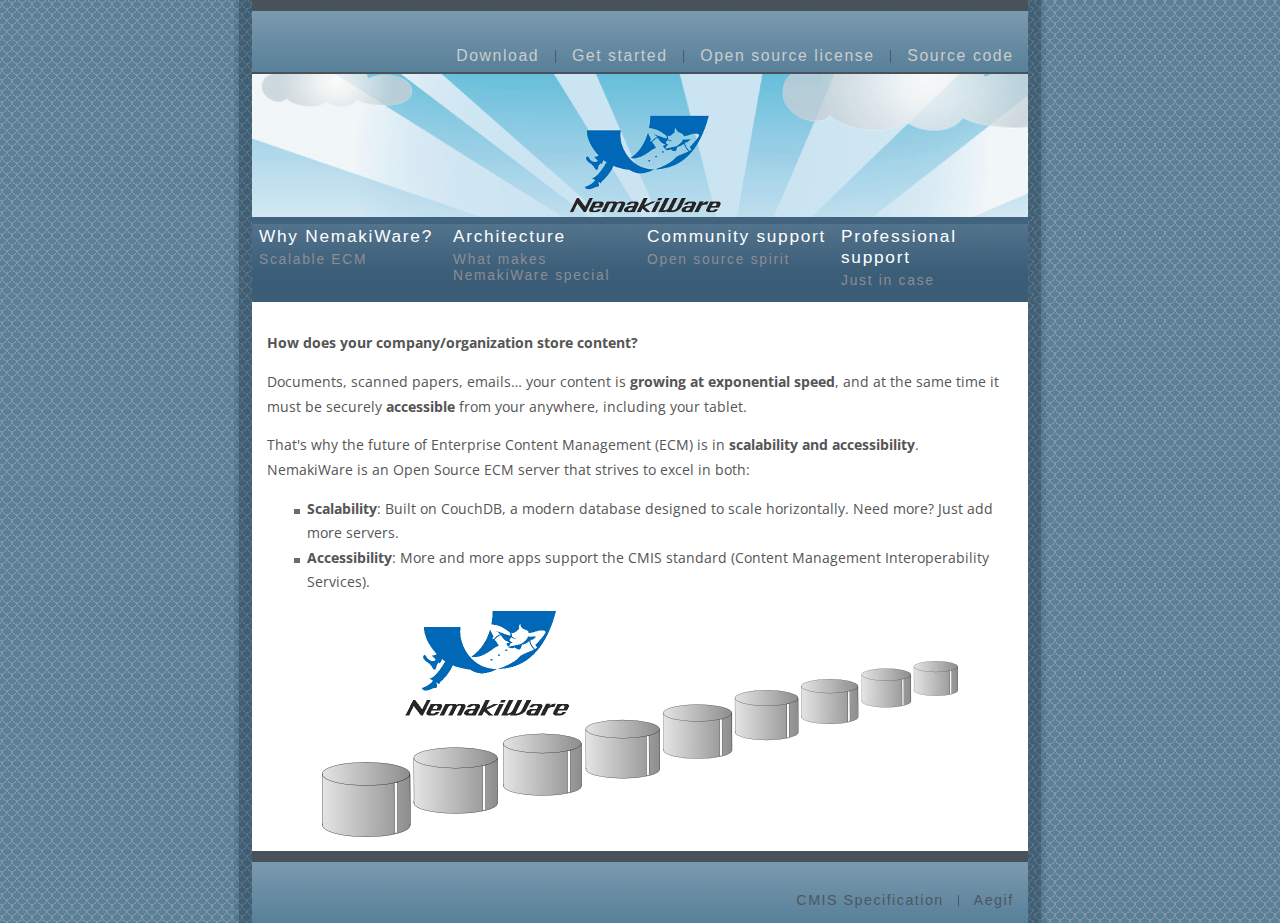
==== index.html @ a20fea45 "Copy from bitbucket" ====
<!DOCTYPE html PUBLIC "-//W3C//DTD XHTML 1.0 Strict//EN"
    "http://www.w3.org/TR/xhtml1/DTD/xhtml1-strict.dtd">
<!-- Open source template, see http://www.oswd.org/design/preview/id/3126 -->
<html xmlns="http://www.w3.org/1999/xhtml" xml:lang="en" lang="en">

<head>

  <title>NemakiWare</title>

  <meta http-equiv="content-type" content="application/xhtml+xml; charset=UTF-8" />
  <meta name="author" content="Aegif" />
  <meta name="description" content="NemakiWare CMIS server" />
  <meta name="keywords" content="NemakiWare, CMIS, scalable, ECM, Enterprise Content Management" />
  <meta name="robots" content="index, follow" />

  <link rel="stylesheet" type="text/css" href="css/layout.css" media="all" />
  <link rel="stylesheet" type="text/css" href="css/html.css" media="all" />
  <link rel="stylesheet" type="text/css" href="http://fonts.googleapis.com/css?family=Open+Sans:300,400,400italic,600,800">
 
</head>

<body>

<!-- #content: holds all except site footer - causes footer to stick to bottom -->
<div id="content">

  <!-- #header: holds top links -->
  <div id="header" class="width">
    <ul>
      <li><a href="https://bitbucket.org/aegif/nemakiware/downloads/NemakiWare_1.0.zip">Download</a></li>
      <li><a href="https://bitbucket.org/aegif/nemakiware/wiki/Install">Get started</a></li>
      <li><a href="https://bitbucket.org/aegif/nemakiware/src/2ba0fee92349/gpl.txt">Open source license</a></li>
      <li><a class="last" href="https://bitbucket.org/aegif/nemakiware/src">Source code</a></li>
    </ul>
  </div>
  <!-- #header end -->


  <!-- #headerImg: holds the main header image or flash -->
  <div id="headerImg" class="width"></div>




<!-- #menu: the main large box site menu -->
  <div id="menu" class="width">

    <ul>
      <li>
        <a href="index.html" onfocus="blur()">
          <span class="title ">Why NemakiWare?</span>
          <span class="desc">Scalable ECM</span>        </a>      </li>
      <li>
        <a href="architecture.html" class="forum" onfocus="blur()">
          <span class="title ">Architecture</span>
          <span class="desc style3">What makes NemakiWare special</span>        </a>      </li>
      <li>
        <a href="community.html" onfocus="blur()">
          <span class="title ">Community support</span>
          <span class="desc">Open source spirit</span>
        </a>
      </li>
      <li>
        <a href="professional.html" onfocus="blur()">
          <span class="title ">Professional support</span>
          <span class="desc">Just in case</span>
        </a>
      </li>
    </ul>

  </div>
  <!-- #menu end -->



  <!-- #page: holds the page content -->
  <div id="page">


    <!-- #columns: holds the columns of the page -->
    <div id="columns" class="widthPad">


    <!-- Single column -->
    <div class="floatLeft width100">

<p>
<b>How does your company/organization store content?</b>
</p>
<p>
Documents, scanned papers, emails… your content is <b>growing at exponential speed</b>, and at the same time it must be securely <b>accessible</b> from your anywhere, including your tablet.
</p>

<p>
That's why the future of Enterprise Content Management (ECM) is in <b>scalability and accessibility</b>.<br/>
NemakiWare is an Open Source ECM server that strives to excel in both:
</p>

<ul>
<li><b>Scalability</b>: Built on CouchDB, a modern database designed to scale horizontally. Need more? Just add more servers.</li>
<li><b>Accessibility</b>: More and more apps support the CMIS standard (Content Management Interoperability Services).</li>
</ul>

<img alt="Nemakiware scalability" src="images/nemakiware_scalability.png" style="display:block;margin-left:auto;margin-right:auto"/>


    </div>
    <!-- Single column end -->

    </div>
    <!-- #columns end -->

  </div>
  <!-- #page end -->

</div>
<!-- #content end -->




<!-- #footer: holds the site footer (links) -->
<div id="footer">

  <!-- #bg: applies the site width and footer background -->
  <div id="bg" class="width">

    <ul>
      <li><a href="http://docs.oasis-open.org/cmis/CMIS/v1.0/os/cmis-spec-v1.0.html">CMIS Specification</a></li>
      <li><a class="last" href="http://www.aegif.jp">Aegif</a></li>
    </ul>

  </div>
  <!-- #bg end -->

</div>
<!-- #footer end -->

<!-- Google Analytics begin -->
<script type="text/javascript">
  var _gaq = _gaq || [];
  _gaq.push(['_setAccount', 'UA-23999853-2']);
  _gaq.push(['_trackPageview']);
  (function() {
    var ga = document.createElement('script'); ga.type =
'text/javascript'; ga.async = true;
    ga.src = ('https:' == document.location.protocol ? 'https://ssl' :
'http://www') + '.google-analytics.com/ga.js';
    var s = document.getElementsByTagName('script')[0];
s.parentNode.insertBefore(ga, s);
  })();
</script>
<!-- Google Analytics end -->

</body>

</html>
---- css/layout.css ----
/**************************************************************
   All page content except for footer
 **************************************************************/

#content {
  position: relative;
  height: auto !important;
  height: 100%;
  min-height: 100%;
}



/**************************************************************
   Topbar with newsletter form and theme change buttons
 **************************************************************/

#topbar {
  float: left;
  width: 100%;
  padding: 0.6em 0;

  font-size: 0.9em;
  text-transform: uppercase;

  color: #CFD9DB;
  background: #FFF url(../images/bg/topbar.gif) repeat-x bottom left;
}



/**************************************************************
   Top menu and logo
 **************************************************************/

#header {
	clear: both;
	position: relative;
	height: 5em;
	margin: 0 auto;
	background: #48525B url(../images/bg/header.gif) repeat-x bottom left;
	border-bottom: 2px solid #48525B;
	background-color: #48525B;
}


#header img {
  position: absolute;
  top: 5%;
  left: 10px;
}

#header ul {
  margin: 3.5em 1em 0 0 !important;
  margin: 3.5em 0.5em 0 0;
  padding: 0;
  float: right;
}

#header ul li {
  display: inline;
  list-style: none;
}

#header ul li a {
  float: left;
  padding: 0 1em;

  font: 400 1.1em arial, sans-serif;
  letter-spacing: 0.1em;
  line-height: 0.8em !important;
  line-height: 1em;

  color: #cccccc;
  border-right: 1px solid #4D5760;
}

#header ul li a.last {
  padding-right: 0;
  border-right: 0;
}

#header ul li a:hover {
  color: #3B5D77;
}



/**************************************************************
   Header Image/Flash Movie
 **************************************************************/

#headerImg {
  margin: 0 auto;
  height: 143px;
  background: url(../images/bg/nemakiware_header_image.png) no-repeat top left;
}





/**************************************************************
   Top Block Menu
 **************************************************************/

#menu {
  margin: 0 auto;
}

#menu ul {
  width: 100%;
  float: left;
  margin: 0;
  padding: 0;

  text-align: left;
  background: #3B5D77 url(../images/bg/menu.gif) repeat-x top left;
}

#menu ul li {
  display: inline;
  margin: 0;
  padding: 0;
  list-style: none;
}

#menu ul li a {
  float: left;
  width: 25%;
  height: 4.5em;

  font: 400 1.2em arial, sans-serif;
  letter-spacing: 0.1em;

  color: #fff;

  border-top: 7px solid #41637D;
  border-bottom: 15px solid #FFF;
}

#menu ul li a span {
  display: block;
  padding: 2px 7px;
}


#menu ul li a span.desc {
  font-size: 0.8em;
  color: #8C8D94;
}


#menu ul li a:hover,
#menu ul li a.here {
  background: #4A5C6A;
  border-top: 7px solid #455660;
}

#menu ul li a:hover span.desc,
#menu ul li a.here span.desc {
  color: #FFF;
}


/* Top menu icons */
#menu ul li a span.speaker {
  padding-left: 22px;
  background: url(../images/icons/speaker.gif) no-repeat 5px 50%;
}

#menu ul li a:hover span.speaker {
  background: url(../images/icons/speaker_on.gif) no-repeat 5px 50%;
}

#menu ul li a span.bubble {
  padding-left: 24px;
  background: url(../images/icons/bubble.gif) no-repeat 4px 4px;
}

#menu ul li a:hover span.bubble {
  background: url(../images/icons/bubble_on.gif) no-repeat 4px 4px;
}

#menu ul li a span.heart {
  padding-left: 20px;
  background: url(../images/icons/heart.gif) no-repeat 3px 50%;
}

#menu ul li a:hover span.heart {
  background: url(../images/icons/heart_on.gif) no-repeat 3px 50%;
}


#menu ul li a span.dollar {
  padding-left: 20px;
  background: url(../images/icons/dollar.gif) no-repeat 4px 50%;
}

#menu ul li a:hover span.dollar {
  background: url(../images/icons/dollar_on.gif) no-repeat 4px 50%;
}




/**************************************************************
   Page Content
 **************************************************************/

#page {
  clear: both;
  float: left;
  width: 100%;
  margin-bottom: 6em;
  text-align: left;
}

#columns {
  margin: 0 auto;
}


/* Column widths */
.width {
  width: 776px;
}

.widthPad {
  width: 746px;
}

.width25 {
  width: 24%;
}

.width50 {
  width: 48%;
}

.width73 {
  width: 73%;
}

.width75 {
  width: 75%;
}

.width100 {
  width: 100%;
}


/**************************************************************
   Footer
 **************************************************************/


#footer {
  clear: both;
  float: left;
  width: 100%;
  height: 5em;
  margin-top: -5em;
}

#footer #bg {
  position: relative;
  height: 5em;
  margin: 0 auto;
  background: #49525B url(../images/bg/header.gif) repeat-x bottom left;
}

#footer #bg ul {
  float: right;
  margin: 3em 1em 0 0 !important;
  margin: 3em 0.5em 0 0;
  padding: 0;
}

#footer #bg ul li {
  display: inline;
  list-style: none;
}

#footer #bg ul li a {
  float: left;
  padding: 0 1em;

  font: 400 1em arial, sans-serif;
  letter-spacing: 0.1em;
  line-height: 0.8em !important;
  line-height: 1em;

  color: #4D5760;
  border-right: 1px solid #4D5760;
}

#footer #bg ul li a.last {
  padding-right: 0;
  border-right: 0;
}

#footer #bg ul li a:hover {
  color: #6C0;
}

#footer #bg img {
  position: absolute;
  top: 6%;
  left: 10px;
}



/**************************************************************
   Icons specific to the colour theme
 **************************************************************/

a.lightTheme img,
a.darkTheme img,
a.submitButton img {
  width: 20px;
  height: 20px;
  vertical-align: middle;
}

a.lightTheme img {
  background: url(../images/icons/light_light_theme.gif) no-repeat center center;
}

a.darkTheme img {
  background: url(../images/icons/light_dark_theme.gif) no-repeat center center;
}

a.submitButton img {
  background: url(../images/icons/light_submit.gif) no-repeat center center;
}


/**************************************************************
   Posts
 **************************************************************/

.post {
  float: left;
  width: 100% !important;
  width: 99%;
  position: relative;

  margin-bottom: 1.5em;

  border-bottom: 1px solid #CCCCCC;
}

.post .date {
  position: absolute;
  top: 0;
  left: 5px;

  width: 2.3em;
  text-align: right;
}

.post .date .month {
  text-transform: uppercase;
  font: 700 1.0em arial, sans-serif;
  color: #888;
}

.post .date .day {
  display: block;
  margin-top: -5px;
  font: 700 2.1em arial, sans-serif;
  color: #888;
}

.post .title {
  display: block;
  padding: 0 0 5px 0;

  font-size: 1.2em;
  font-weight: bold;
  color: #586B7A;
}

.post p {
  margin: 0 0 0 3.5em;
  padding:  0 0 1em 1.2em;
  border-left: 1px solid #CCCCCC;
}



/**************************************************************
   Thumbnail Lists
 **************************************************************/

ul.thumbs,
ul.thumbs li {
  margin: 0;
  padding: 0;
}

ul.thumbs li {
  margin: 0 0 15px 0 !important;
  margin: 0;
  padding: 0px;
  list-style: none;
}

a.thumb img {
  
  border: 5px solid #ccc;
}

a:hover.thumb img {
  background: #8EB4C6;
  border: 5px solid #668FA3;
}

a:hover.thumb {
  background: none;
}

a.thumb span {
  display: block;
  margin-top: -5px !important;
  margin-top: -2px;
}



/**************************************************************
   Submenu Styles
 **************************************************************/

ul.submenu1,
ul.submenu2 {
  margin: 0 0 20px 0;
  padding: 0;
}

ul.submenu1 li,
ul.submenu2 li{
  margin: 0;
  padding: 0;
  list-style: none;
  list-style-image: url(foo.gif); /* because IE is balls */
}

ul.submenu1 li a,
ul.submenu2 li a {
  display: block;
  height: auto !important;

  /* Start hide from IE Mac \*/
  height: 1%;
  /* End hide from IE Mac */

  padding: 1px 5px 1px 20px;
}

ul.submenu1 li a {
  background: url(../images/bg/submenu1.gif) no-repeat 5px 50%;
}

ul.submenu1 a:hover {
  color: #426F85;
  background: #B3C6C4 url(../images/bg/submenu1.gif) no-repeat 5px 50%;
}

ul.submenu2 li a {
  color: #426F85;
  background: url(../images/bg/submenu2.gif) no-repeat 3px 50%;
}

ul.submenu2 a:hover {
  color: #426F85;
  background: #B3C6C4 url(../images/bg/submenu2.gif) no-repeat 3px 50%;
}






/**************************************************************
   Generic Display 
 **************************************************************/


.block {
  display: block;
}

.clear {
  clear: both;
}

.marginRight {
  margin-right: 15px;
}

.paddingLeft {
  padding-left: 5px;
}

.paddingRight {
  padding-right: 5px;
}

.floatLeft {
  float: left;
}

.floatRight {
  float: right;
}

.alignLeft {
  text-align: left;
}

.alignRight {
  text-align: right;
}

.alignTop {
  vertical-align: top;
}

.alignMiddle {
  vertical-align: middle;
}

.alignBottom {
  vertical-align: bottom;
}

.lightBlueBg {
  background-color: #EAF2F5;
}

.dark {
  color: #353E47;
}
---- css/html.css ----
/*********************************************************
   HTML Elements
 *********************************************************/

html,
body {
  height: 100%;
}

body {
  margin: 0;
  padding: 0;
  text-align: center;
  background: url(../images/bg/light_body.gif) repeat-y top center;
  font: 400 0.9em Open Sans, sans-serif;
  line-height: 170%;
  
  color: #555;
}

#page {
  font: 4em
}


/* Headers */
h1, h2, h3, h4, h5, h6 {
  margin: 0 0 10px 0;
  padding: 0;
}


h1 {
  padding-bottom: 0.2em;

  font: 400 1.6em arial, sans-serif;
  color: #536C71;
  border-bottom: 12px solid #ddd;
}

h2 {
  font-size: 1.2em;
  color: #586B7A;
}

h3 {
  text-transform: uppercase;
  font-size: 0.9em;
  color: #5D6F73;
}

h4 {
  font-size: 0.85em;
}

h5 {
  font-size: 0.8em;
}


/* Needed to horizontally pad in a coloured container */
.horzPad h1,
.horzPad h2,
.horzPad h3,
.horzPad h4,
.horzPad h5,
.horzPad p {
  padding-left: 5px;
  padding-right: 5px;
}


/* Links */
a {
  text-decoration: none;
  color: #3B5D77;
}

a:hover {
  color: #668FA3;
}

a img {
  border: 0;
}

a img.border {  
  border: 1px solid #FC3307;
}

a:hover img.border {  
  /* Fixes IE bug - IE doesn't correctly apply the style on a:hover so need to mask it */
  border: 1px solid #668FA3 !important;
  border: 1px solid #FC3307;
}



/* Images */
img.floatRight {
  margin: 5px 0 10px 10px;
}

img.floatLeft {
  margin: 5px 10px 10px 0;
}



/* Lists */
ul li {
  list-style-image: url(../images/bg/submenu1.gif);
}

ol li {
  font-weight: bold;
  color: #668FA3;
}

ol li span {
  font-weight: normal;
  color: #444;
}



/* Blockquote */
blockquote {
  margin: 0;
  padding: 0 20px;
  background: #E7F1F3;
  border-top: 1px solid #AAD3DB;
  border-bottom: 1px solid #AAD3DB;
}



/**************************************************************
   Form Elements
 **************************************************************/

form {
  padding: 0;
  margin: 0;
}

/* If you're finding the input elements get pushed down, increase the width */
label {
  float: left;
  width: 25%;
  vertical-align: top;
}

input,
textarea,
select {
  padding: 1px;
  font: 400 1em verdana, sans-serif;
  color: #999;
  background: #EEE;
  border: 1px solid #CCC;
}

input:focus,
input:hover,
textarea:focus,
textarea:hover,
select:focus,
select:hover {
  color: #000;
  background: #E7F1F3;
  border: 1px solid #888;
}

input.noBorder,
input:focus.noBorder,
input:hover.noBorder {
  padding: 0;
  border: 0;
}

input.button {
  padding: 2px 5px;

  font: 400 0.9em verdana, serif;
  cursor: pointer;

  color: #fff;
  background: #FC3307;
  border-width: 1px;
  border-style: solid;
  border-color: #FF7800 #691300 #691300 #FF7800;
}

input.radio {
  background: none;
  border: 0px;
}
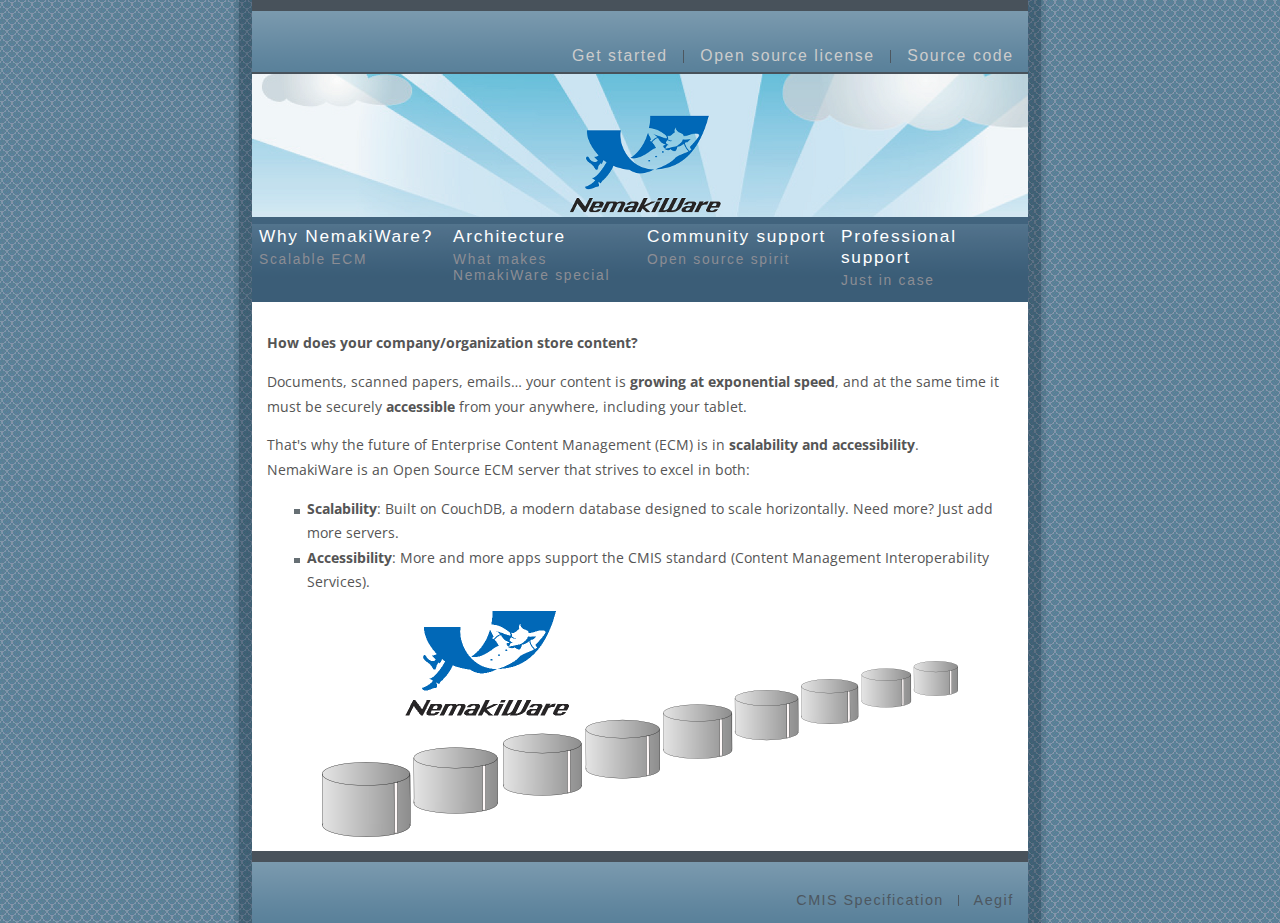
==== commit 14ad7790: "correct link" ====
--- a/index.html
+++ b/index.html
@@ -27,10 +27,9 @@
   <!-- #header: holds top links -->
   <div id="header" class="width">
     <ul>
-      <li><a href="https://bitbucket.org/aegif/nemakiware/downloads/NemakiWare_1.0.zip">Download</a></li>
-      <li><a href="https://bitbucket.org/aegif/nemakiware/wiki/Install">Get started</a></li>
-      <li><a href="https://bitbucket.org/aegif/nemakiware/src/2ba0fee92349/gpl.txt">Open source license</a></li>
-      <li><a class="last" href="https://bitbucket.org/aegif/nemakiware/src">Source code</a></li>
+      <li><a href="https://github.com/NemakiWare/NemakiWare#installation">Get started</a></li>
+      <li><a href="https://github.com/NemakiWare/NemakiWare/blob/master/legal/LICENSE.txt">Open source license</a></li>
+      <li><a class="last" href="https://github.com/NemakiWare/NemakiWare">Source code</a></li>
     </ul>
   </div>
   <!-- #header end -->
